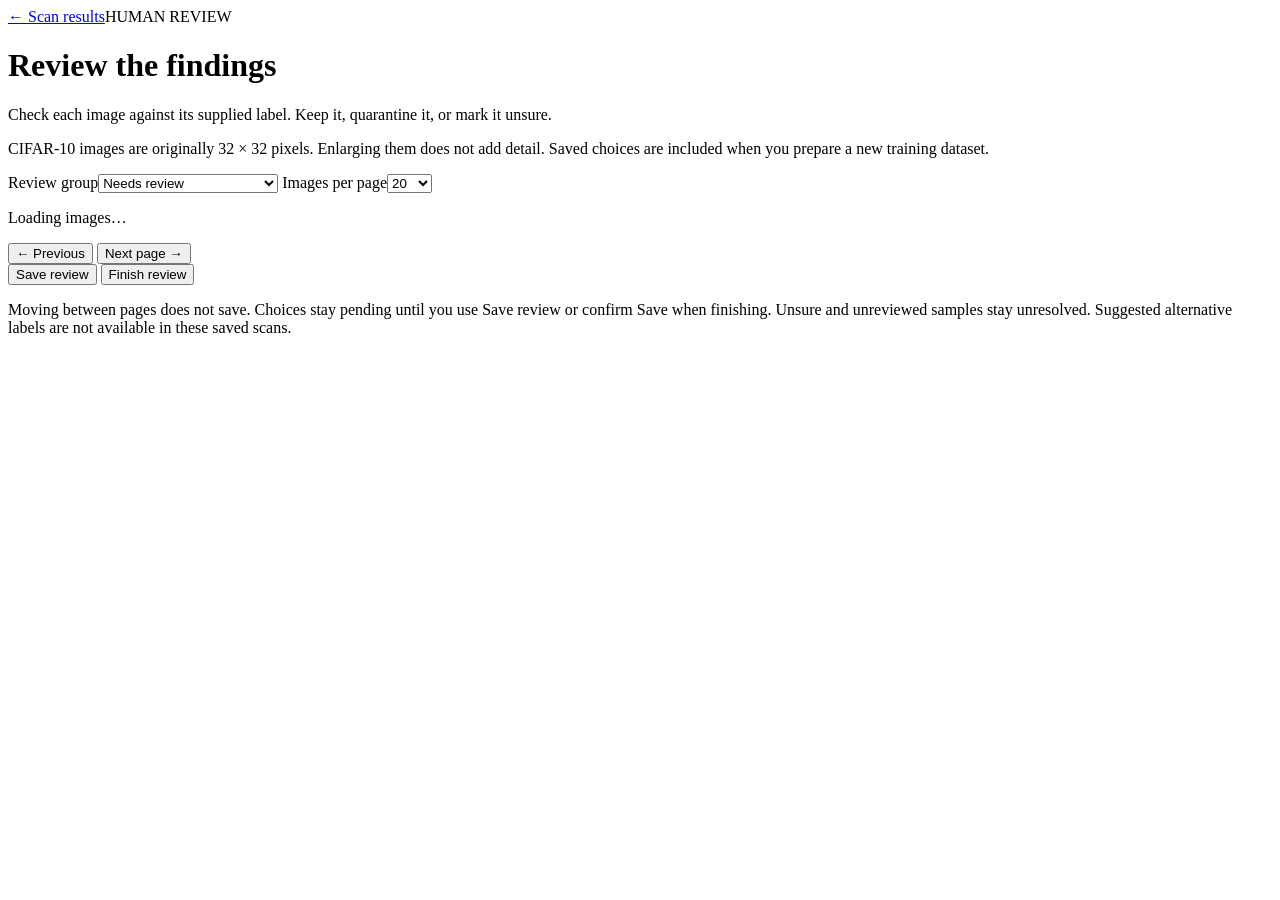
==== frontend/human-review.html @ 90d378fc "Add label-flip scan, human review and training comparison workflow" ====
<!doctype html><html lang="en"><head>
<meta charset="utf-8"><meta name="viewport" content="width=device-width, initial-scale=1">
<title>PoisonGuard · Human review</title>
<!-- Leila: refresh the review stylesheet so saved browser styles cannot hide the smaller thumbnails. -->
<link rel="stylesheet" href="/scan-results.css"><link rel="stylesheet" href="/human-review.css?v=footer-groups">
</head><body><main class="scan-page">
<nav><a id="back" href="/scan-results.html">← Scan results</a><span class="page-badge">HUMAN REVIEW</span></nav>
<h1>Review the findings</h1>
<p class="lede">Check each image against its supplied label. Keep it, quarantine it, or mark it unsure.</p>
<!-- Leila: training preparation reads saved choices into a new version; existing versions stay fixed. -->
<p class="help">CIFAR-10 images are originally 32 × 32 pixels. Enlarging them does not add detail. Saved choices are included when you prepare a new training dataset.</p>
<div class="review-toolbar">
  <label>Review group<select id="group"><option value="uncertain">Needs review</option><option value="suspected_label_flip">Poisoned data · suspected</option></select></label>
  <label>Images per page<select id="size"><option>20</option><option>50</option><option>100</option></select></label>
  <strong id="counts"></strong>
</div>
<p id="review-status" role="status" aria-live="polite">Loading images…</p>
<div id="review-grid" class="review-grid" aria-busy="true"></div>
<div class="review-footer">
  <!-- Leila: group page navigation around the page counter; navigation does not save. -->
  <div class="review-pagination">
    <button id="previous" type="button">← Previous</button>
    <span id="page-info"></span>
    <!-- Leila: white styling for page navigation. -->
    <button id="next" type="button">Next page →</button>
  </div>
  <!-- Leila: keep Save review beside Finish review in a separate action group. -->
  <div class="review-footer-actions">
    <!-- Leila: blue styling for the explicit Save action. -->
    <button id="save" type="button" class="primary">Save review</button>
    <button id="finish" type="button" class="primary">Finish review</button>
  </div>
</div>
<p class="help">Moving between pages does not save. Choices stay pending until you use Save review or confirm Save when finishing. Unsure and unreviewed samples stay unresolved. Suggested alternative labels are not available in these saved scans.</p>
<!-- Leila: load the updated navigation handler rather than a cached review script. -->
</main>
<!-- Leila: Finish asks before saving pending choices; Cancel preserves them on the page. -->
<dialog id="finish-confirm" aria-labelledby="finish-title" aria-describedby="finish-description">
  <h2 id="finish-title">Save your changes?</h2>
  <p id="finish-description">You have unsaved review choices. Do you want to save them and finish?</p>
  <div class="confirm-actions">
    <button id="finish-cancel" type="button" autofocus>Cancel</button>
    <!-- Leila: discard pending choices only; saved reviews are kept. -->
    <button id="finish-discard" type="button">Don’t save</button>
    <button id="finish-save" type="button" class="primary">Save</button>
  </div>
</dialog>
<script src="/human-review.js?v=finish-dont-save"></script></body></html>
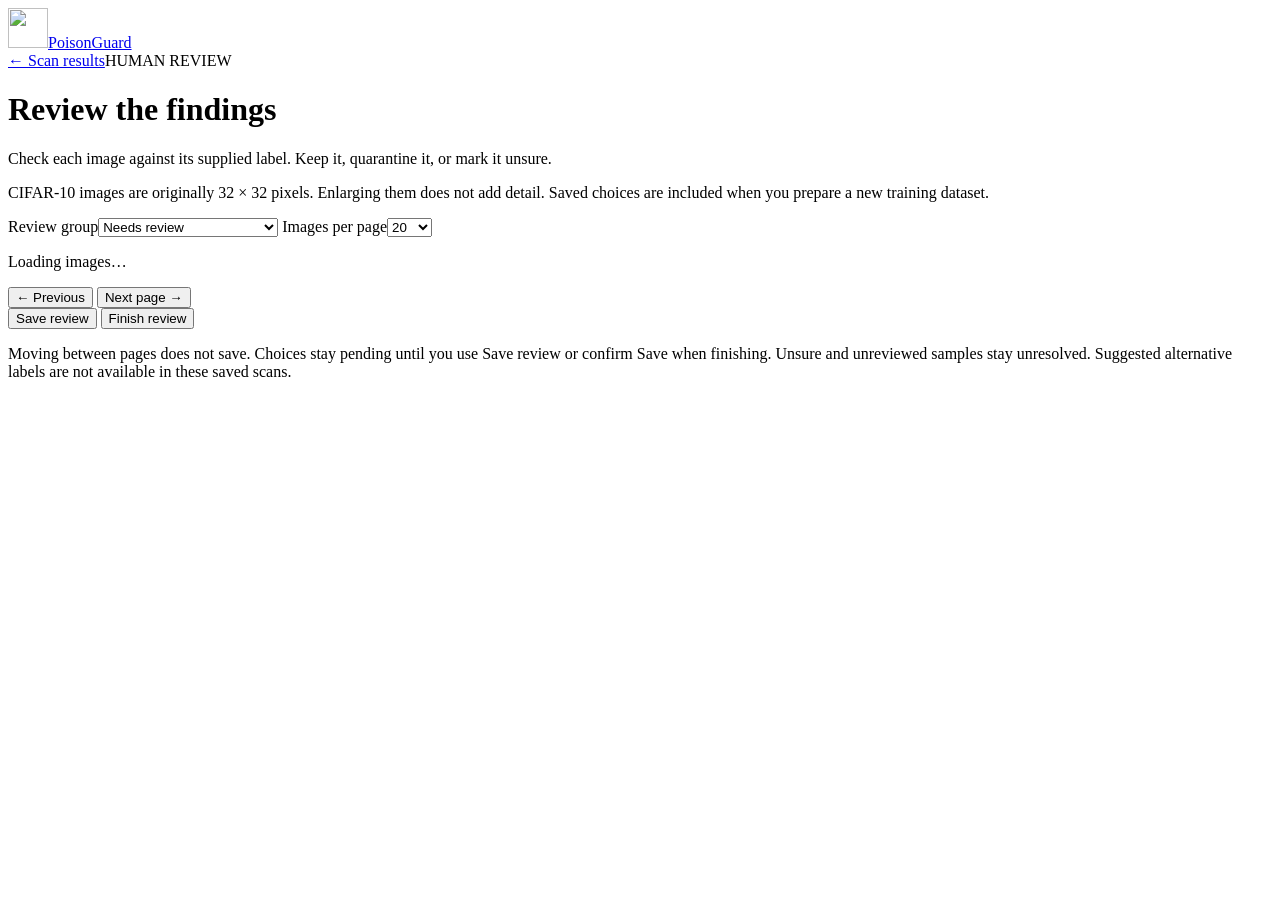
==== commit c81d7f03: "Add image ASR evaluation and improve scan and training workflows" ====
--- a/frontend/human-review.html
+++ b/frontend/human-review.html
@@ -1,10 +1,15 @@
+<!-- Leila: scan links and cached navigation scripts use /scan. -->
 <!doctype html><html lang="en"><head>
 <meta charset="utf-8"><meta name="viewport" content="width=device-width, initial-scale=1">
 <title>PoisonGuard · Human review</title>
 <!-- Leila: refresh the review stylesheet so saved browser styles cannot hide the smaller thumbnails. -->
 <link rel="stylesheet" href="/scan-results.css"><link rel="stylesheet" href="/human-review.css?v=footer-groups">
+<link rel="stylesheet" href="/workflow-brand.css?v=1">
+<link rel="icon" type="image/svg+xml" href="/poisonguard-logo.svg">
 </head><body><main class="scan-page">
-<nav><a id="back" href="/scan-results.html">← Scan results</a><span class="page-badge">HUMAN REVIEW</span></nav>
+<!-- Leila: shared PoisonGuard branding links back to dataset preparation. -->
+<header class="workflow-brand-header"><a class="workflow-brand" href="/" aria-label="PoisonGuard home"><img src="/poisonguard-logo.svg" alt="" width="40" height="40"><span>PoisonGuard</span></a></header>
+<nav><a id="back" href="/scan">← Scan results</a><span class="page-badge">HUMAN REVIEW</span></nav>
 <h1>Review the findings</h1>
 <p class="lede">Check each image against its supplied label. Keep it, quarantine it, or mark it unsure.</p>
 <!-- Leila: training preparation reads saved choices into a new version; existing versions stay fixed. -->
@@ -45,4 +50,5 @@
     <button id="finish-save" type="button" class="primary">Save</button>
   </div>
 </dialog>
-<script src="/human-review.js?v=finish-dont-save"></script></body></html>
+<!-- Leila: refresh the controller for the short review address. -->
+<script src="/human-review.js?v=mnist-consensus"></script></body></html>
